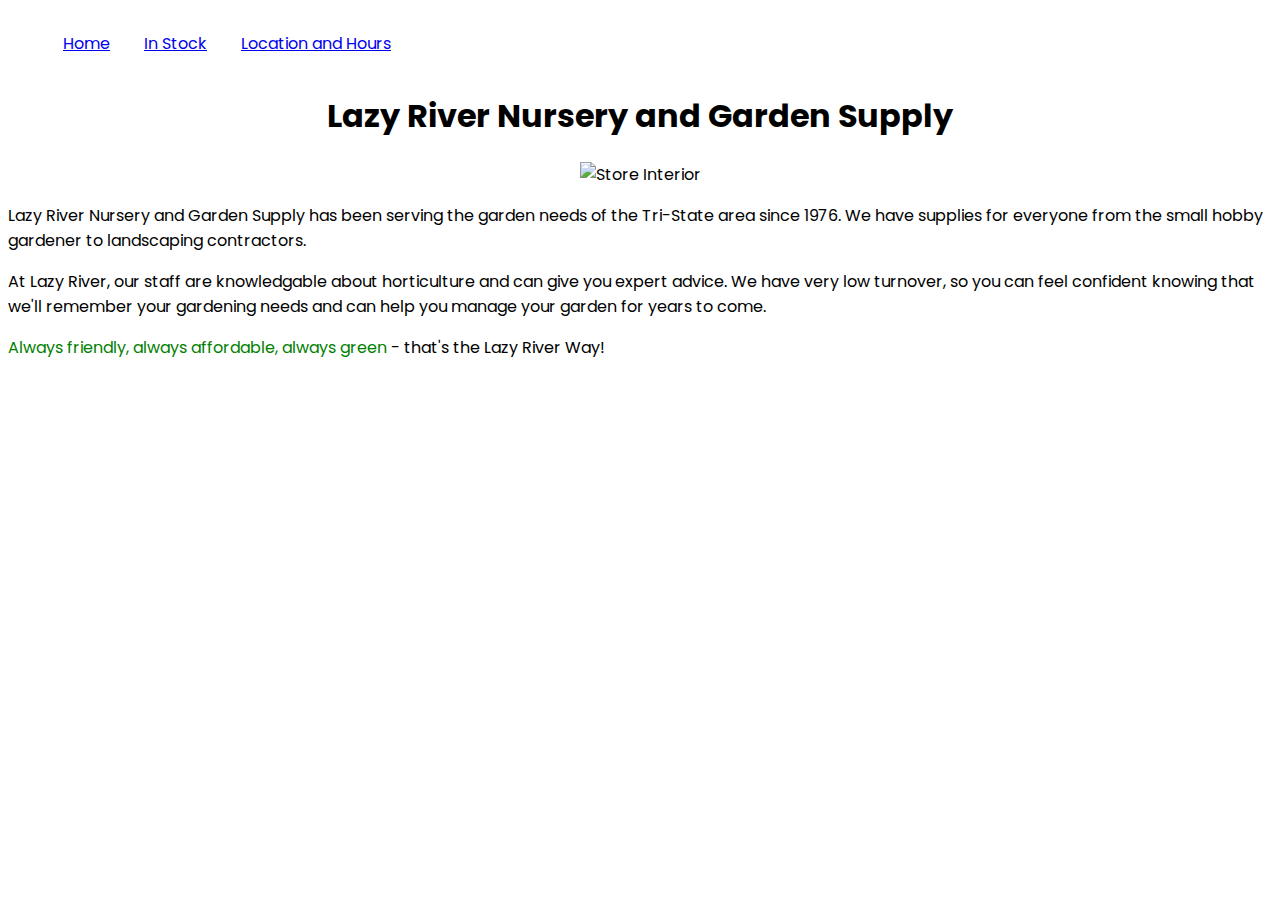
==== index.html @ 5bf9486e "Create pages" ====
<!DOCTYPE html>
<html lang="en">
<head>
    <meta charset="UTF-8">
    <meta name="viewport" content="width=device-width, initial-scale=1.0">
    <meta http-equiv="X-UA-Compatible" content="ie=edge">
    <link href="https://fonts.googleapis.com/css?family=Poppins&display=swap" rel="stylesheet">
    <link rel = "stylesheet" type = "text/css" href = "style.css">
    <title>Lazy River Nursery and Garden Supply</title>
</head>
<body>
<nav>
    <ul>
        <li><a href="index.html">Home</a></li>
        <li><a href="in-stock.html">In Stock</a></li>
        <li><a href="info.html">Location and Hours</a></li>
    </ul>
</nav>
<header>
    <h1>Lazy River Nursery and Garden Supply</h1>
    <img src="/Users/daianedasilva/Momentum/w1d2-small-business-html-DaianeS26/starter_files/images/store-interior.jpg" alt="Store Interior">
</header>
<main>
 <section>
     <p>Lazy River Nursery and Garden Supply has been serving the garden needs of the Tri-State area since 1976. We have supplies for everyone from the small hobby gardener to landscaping contractors. </p>
     <p>At Lazy River, our staff are knowledgable about horticulture and can give you expert advice. We have very low turnover, so you can feel confident knowing that we'll remember your gardening needs and can help you manage your garden for years to come.</p>
    <p><span class="bold">Always friendly, always affordable, always green</span> - that's the Lazy River Way!</p>
    </section>

</main>
</body>
</html>
---- style.css ----
/* All Pages */

body{
    font-family: 'Poppins', sans-serif;
    /* margin: 0 auto; */
}

nav ul li{
    display: inline-block;
    padding: 15px;
}

header{
    text-align: center;
}

span.bold{
    color: green;
}

/* In stock and Info */
/* 
.decor{
    width: 400px;
    background-color: blue;
    height: 100px;
    margin: 0 auto;
    border-radius: 10px;
}

.decor h1{
    padding-top: 20px;
} */
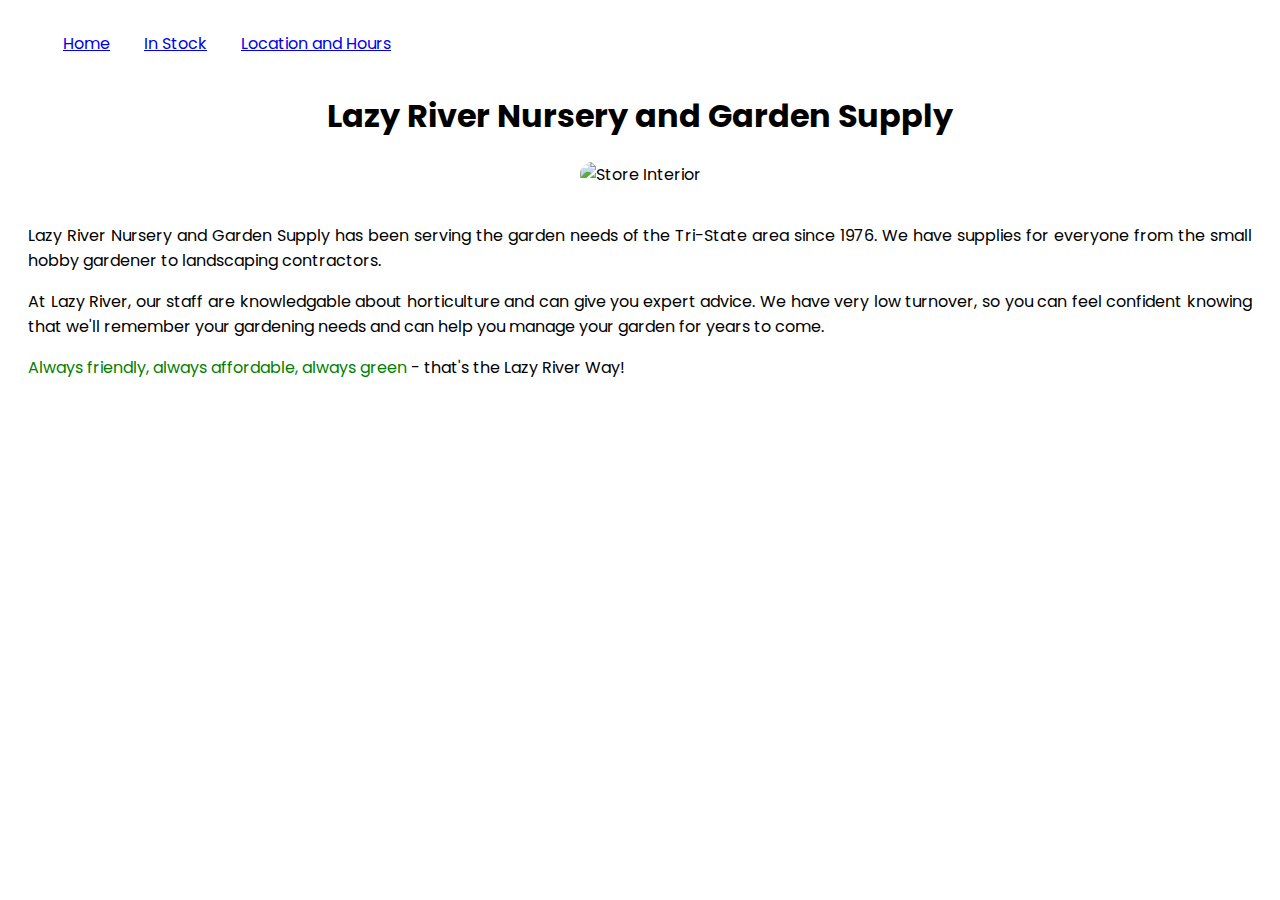
==== commit 90cdf0f6: "Add styles" ====
--- a/index.html
+++ b/index.html
@@ -21,11 +21,11 @@
     <img src="/Users/daianedasilva/Momentum/w1d2-small-business-html-DaianeS26/starter_files/images/store-interior.jpg" alt="Store Interior">
 </header>
 <main>
- <section>
+ <section class="main-content">
      <p>Lazy River Nursery and Garden Supply has been serving the garden needs of the Tri-State area since 1976. We have supplies for everyone from the small hobby gardener to landscaping contractors. </p>
      <p>At Lazy River, our staff are knowledgable about horticulture and can give you expert advice. We have very low turnover, so you can feel confident knowing that we'll remember your gardening needs and can help you manage your garden for years to come.</p>
     <p><span class="bold">Always friendly, always affordable, always green</span> - that's the Lazy River Way!</p>
-    </section>
+</section>
 
 </main>
 </body>
--- a/style.css
+++ b/style.css
@@ -2,7 +2,7 @@
 
 body{
     font-family: 'Poppins', sans-serif;
-    /* margin: 0 auto; */
+    margin: 10 auto;
 }
 
 nav ul li{
@@ -18,16 +18,59 @@
     color: green;
 }
 
+/* Index */
+
+img{
+    border-radius: 20px;
+}
+
+.main-content{
+    padding-top: 20px;
+    margin-left: 20px;
+    margin-right: 20px;
+    text-align: justify;
+    
+}
+
+
 /* In stock and Info */
-/* 
+
 .decor{
     width: 400px;
-    background-color: blue;
+    background-image: linear-gradient(to right top, #6b7ad1, #6e83d6, #728cda, #7794de, #7d9de2, #75a9eb, #6fb4f2, #69bff8, #52cffe, #41dfff, #46eefa, #5ffbf1);
     height: 100px;
     margin: 0 auto;
-    border-radius: 10px;
+    border-radius: 50px;
 }
 
 .decor h1{
-    padding-top: 20px;
-} */+    padding-top: 25px;
+}
+
+/* In stock */
+
+.stock{
+    width: 40%;
+    float: left;
+    padding-top: 30px;
+    margin-left: 30px;
+    text-align: justify;
+    padding-left: 20px;
+}
+
+.center{
+    margin-left: auto;
+    margin-right: auto;
+    display: block;
+    border-radius: 50%;
+}
+
+.right{
+    margin-right: -30px;
+}
+
+/* Info */
+
+.info{
+    padding-top: 30px;
+}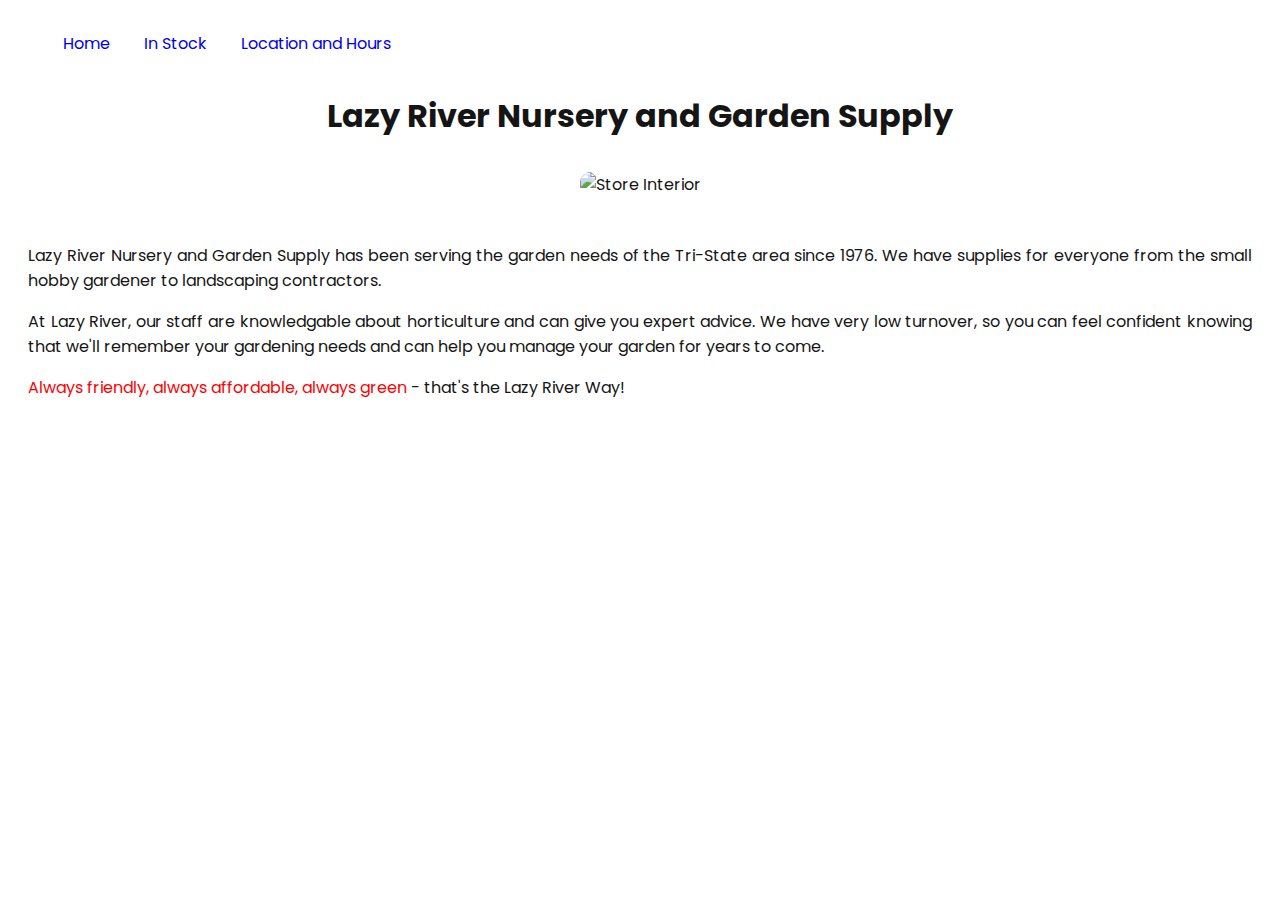
==== commit cd4dd718: "Add images. Change background, images and borders" ====
--- a/index.html
+++ b/index.html
@@ -18,7 +18,7 @@
 </nav>
 <header>
     <h1>Lazy River Nursery and Garden Supply</h1>
-    <img src="/Users/daianedasilva/Momentum/w1d2-small-business-html-DaianeS26/starter_files/images/store-interior.jpg" alt="Store Interior">
+    <img src="/Users/daianedasilva/Momentum/SmallBusiness/w1d2-small-business-html-DaianeS26/starter_files/images/store-interior.jpg" alt="Store Interior">
 </header>
 <main>
  <section class="main-content">
--- a/style.css
+++ b/style.css
@@ -3,11 +3,31 @@
 body{
     font-family: 'Poppins', sans-serif;
     margin: 10 auto;
+    color: #151515;
+    background-image: url("/Users/daianedasilva/Momentum/SmallBusiness/w1d2-small-business-html-DaianeS26/yellowflowers.jpg");
+    background-size: cover;
 }
 
 nav ul li{
     display: inline-block;
     padding: 15px;
+    
+}
+
+nav a{
+    text-decoration: none;
+}
+
+li a:hover{
+ color: #6b7ad1;
+}
+
+li a:visited{
+    color: green;
+}
+
+li a:active{
+    color: purple;
 }
 
 header{
@@ -15,13 +35,15 @@
 }
 
 span.bold{
-    color: green;
+    color: red;
 }
 
 /* Index */
 
-img{
+header img{
     border-radius: 20px;
+    width: 600px;
+    height: 400px;
 }
 
 .main-content{
@@ -49,6 +71,17 @@
 
 /* In stock */
 
+img{
+    width: 300px;
+    height: 300px;
+    border: 10px solid #fff;
+
+}
+
+details{
+    text-align: center;
+}
+
 .stock{
     width: 40%;
     float: left;
